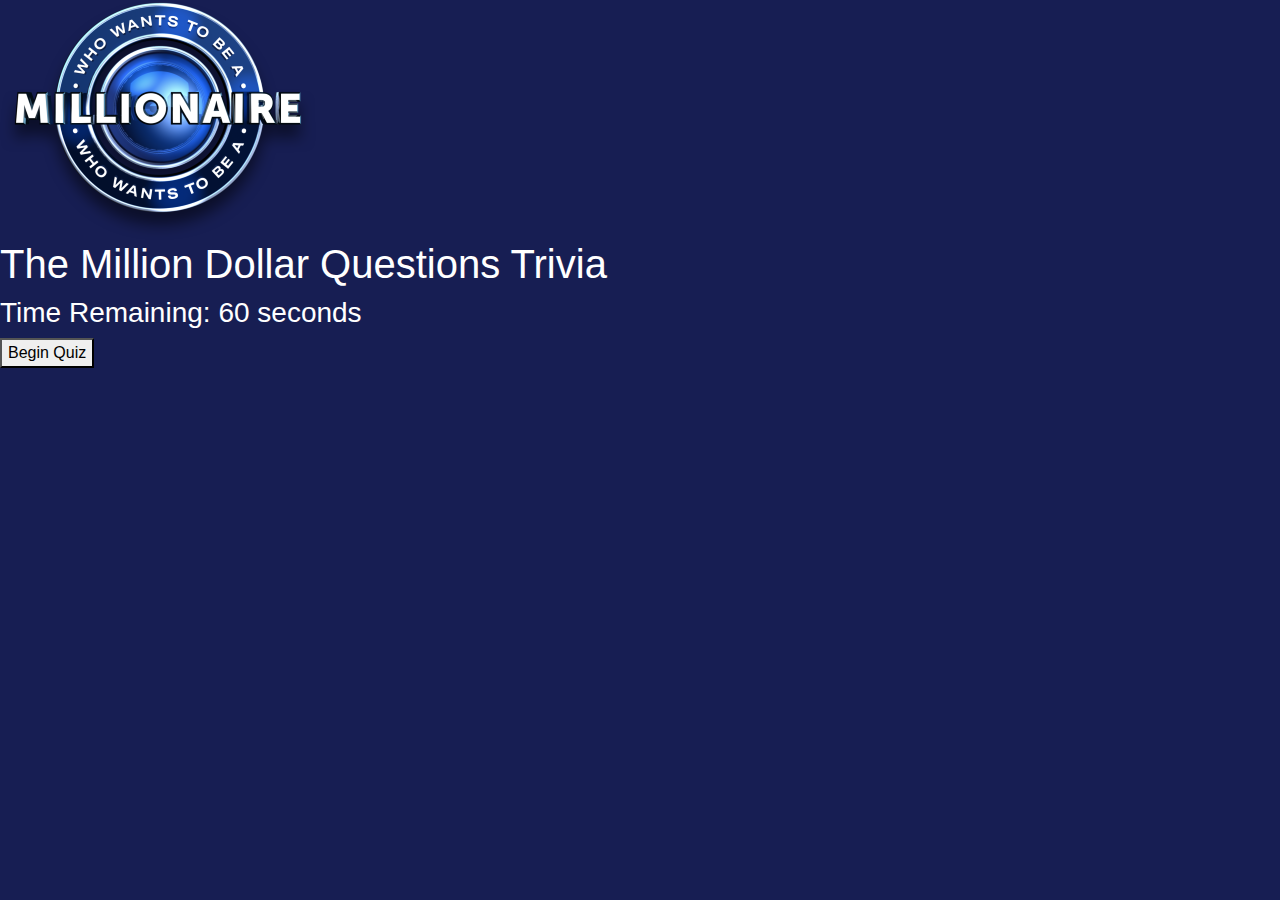
==== index.html @ dba4a3c9 "Finished game logistics. Need to pretty up css" ====
<!DOCTYPE html>
<html lang="en">
<head>
  <meta charset="UTF-8">
  <meta name="viewport" content="width=device-width, initial-scale=1.0">
  <meta http-equiv="X-UA-Compatible" content="ie=edge">
  <link rel="stylesheet" type="text/css" href="assets/css/reset.css">
  <!-- Added link to the jQuery Library -->
  <script src="https://cdnjs.cloudflare.com/ajax/libs/jquery/3.2.1/jquery.min.js"></script>
  <!-- Bootstrap Link -->
  <link rel="stylesheet" href="https://stackpath.bootstrapcdn.com/bootstrap/4.3.1/css/bootstrap.min.css" integrity="sha384-ggOyR0iXCbMQv3Xipma34MD+dH/1fQ784/j6cY/iJTQUOhcWr7x9JvoRxT2MZw1T" crossorigin="anonymous">
  <script src="https://stackpath.bootstrapcdn.com/bootstrap/4.3.1/js/bootstrap.min.js" integrity="sha384-JjSmVgyd0p3pXB1rRibZUAYoIIy6OrQ6VrjIEaFf/nJGzIxFDsf4x0xIM+B07jRM" crossorigin="anonymous"></script>
  <script src="https://code.jquery.com/jquery-3.3.1.slim.min.js" integrity="sha384-q8i/X+965DzO0rT7abK41JStQIAqVgRVzpbzo5smXKp4YfRvH+8abtTE1Pi6jizo" crossorigin="anonymous"></script>
  <script src="https://cdnjs.cloudflare.com/ajax/libs/popper.js/1.14.7/umd/popper.min.js" integrity="sha384-UO2eT0CpHqdSJQ6hJty5KVphtPhzWj9WO1clHTMGa3JDZwrnQq4sF86dIHNDz0W1" crossorigin="anonymous"></script>
  
  <link rel="stylesheet" type="text/css" href="assets/css/style.css">
  
  <title>Trivia Game!</title>
</head>
<body>
  <!--Who Wants to be a Millionaire Logo-->
  <div class="logo">
    <img src="assets/images/WWTBAMLogo.png" alt="Who Wants to be a Millionaire Logo">
    <h1>The Million Dollar Questions Trivia</h1>
  </div>
  
  <!--Timer component-->
  <div class="timer">
    <h3>Time Remaining: <span id="stopwatch">60</span> seconds</h3>
  </div>
  
  <!-- Begin Quiz -->
  <button class="start">Begin Quiz</button>

  <!-- Questions & Choices -->
  <div class="quizPortion"></div>

  <!-- Finish Quiz -->
  <br>
  <button class="submit" style="display: none;">Submit</button>
  
  <!--Link JS-->
  <script type="text/javascript" src="assets/javascript/app.js"></script>
</body>
</html>
---- assets/css/style.css ----
body {
  background-color: rgb(23,30,83);
  color: white;
  margin: 0 auto;
}
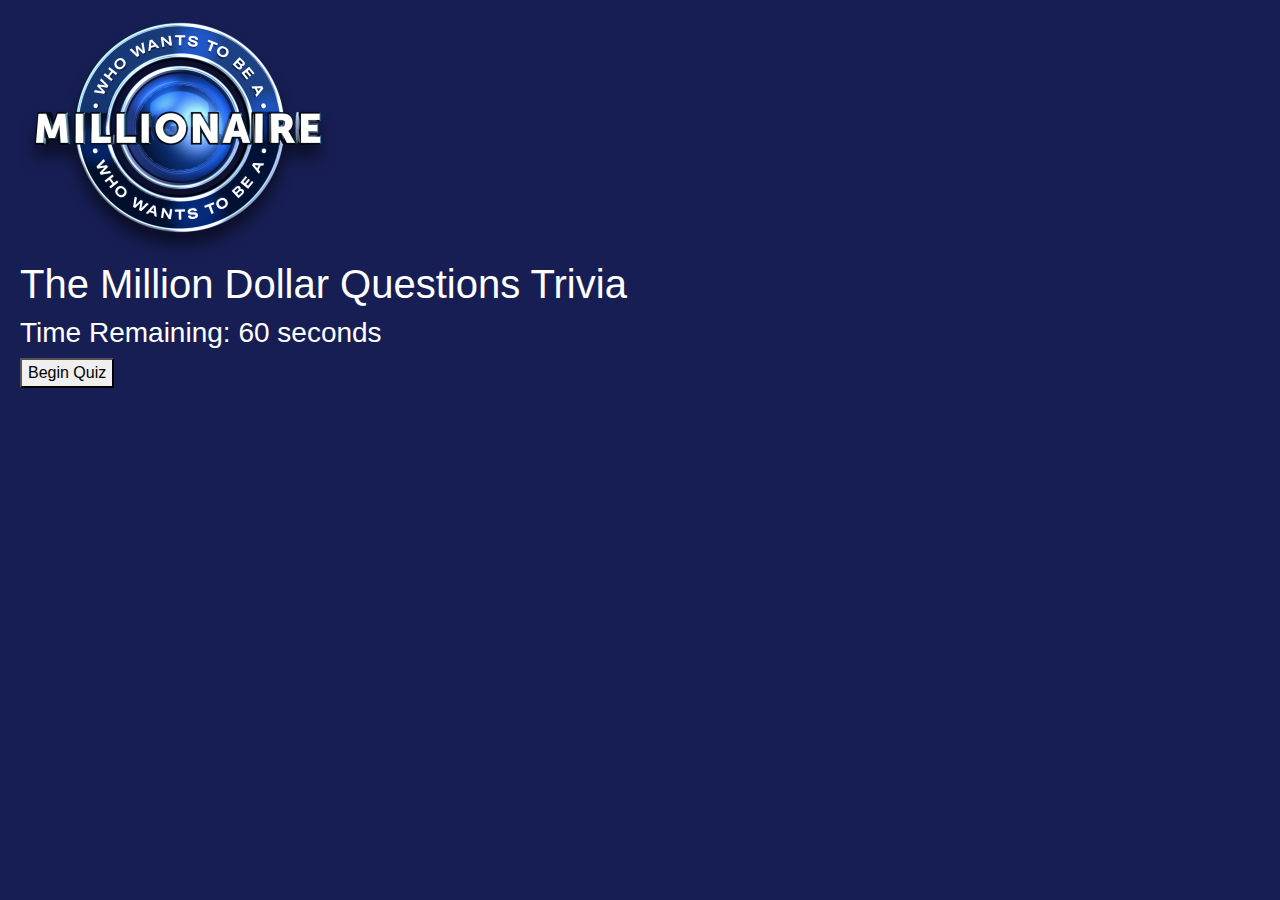
==== commit 56e28e3d: "Fixed bugs on timer and added images to improve game" ====
--- a/index.html
+++ b/index.html
@@ -24,6 +24,11 @@
     <h1>The Million Dollar Questions Trivia</h1>
   </div>
   
+  <!-- GIF -->
+  <div class="fixed-top p-0 m-0" style="width:25%;height:25%;left: 70%;top: 20px;">
+    <img src="assets/images/final answer.gif" alt="Is that your final answer?" class="gif img-fluid" style="display: none;">
+  </div>
+
   <!--Timer component-->
   <div class="timer">
     <h3>Time Remaining: <span id="stopwatch">60</span> seconds</h3>
@@ -38,6 +43,17 @@
   <!-- Finish Quiz -->
   <br>
   <button class="submit" style="display: none;">Submit</button>
+
+  <!-- Reset Quiz -->
+  <div class="endGame" style="display: none;">
+    <h1>Game Over!</h1>
+    <p>Final Score: </p>
+    <p>Correct: <span id="win"></span></p>
+    <p>Incorrect: <span id="lose"></span></p>
+    <p>Unanswered: <span id="unanswered"></span></p>
+    <br>
+    <button class="reset">Try Again?</button>
+  </div>
   
   <!--Link JS-->
   <script type="text/javascript" src="assets/javascript/app.js"></script>
--- a/assets/css/style.css
+++ b/assets/css/style.css
@@ -2,5 +2,5 @@
   background-color: rgb(23,30,83);
   color: white;
   margin: 0 auto;
+  padding: 20px;
 }
-
